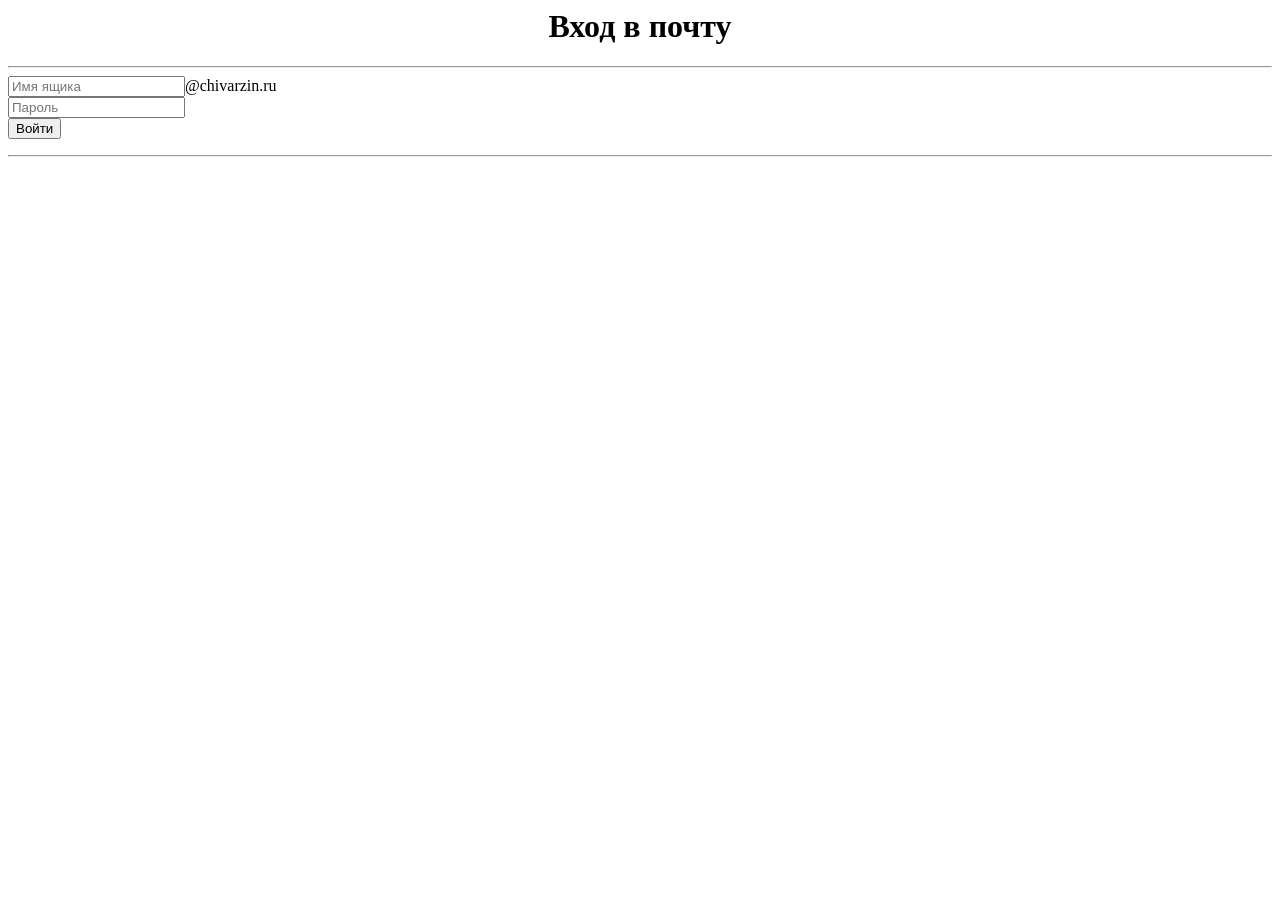
==== index.html @ 04d0dce8 "Страница входа в почту" ====
<html>
    <head>
        <meta charset="utf-8">
        <title>chivarzin.ru</title>
    </head>
    <body>
        <center><h1>Вход в почту</h1></center><hr>
        <form method="post" action="https://auth.mail.ru/cgi-bin/auth?lang=ru_RU">
        <input name="Login" type="text" value="" placeholder="Имя ящика">@chivarzin.ru
        <br>
        <input autocomplete="off" type="password"  name="Password" value="" placeholder="Пароль">
        <br>
        <input type="submit" value="Войти">
        <input type="hidden" name="Domain" value="chivarzin.ru">
        </form>
        <hr>
    </body>
</html>
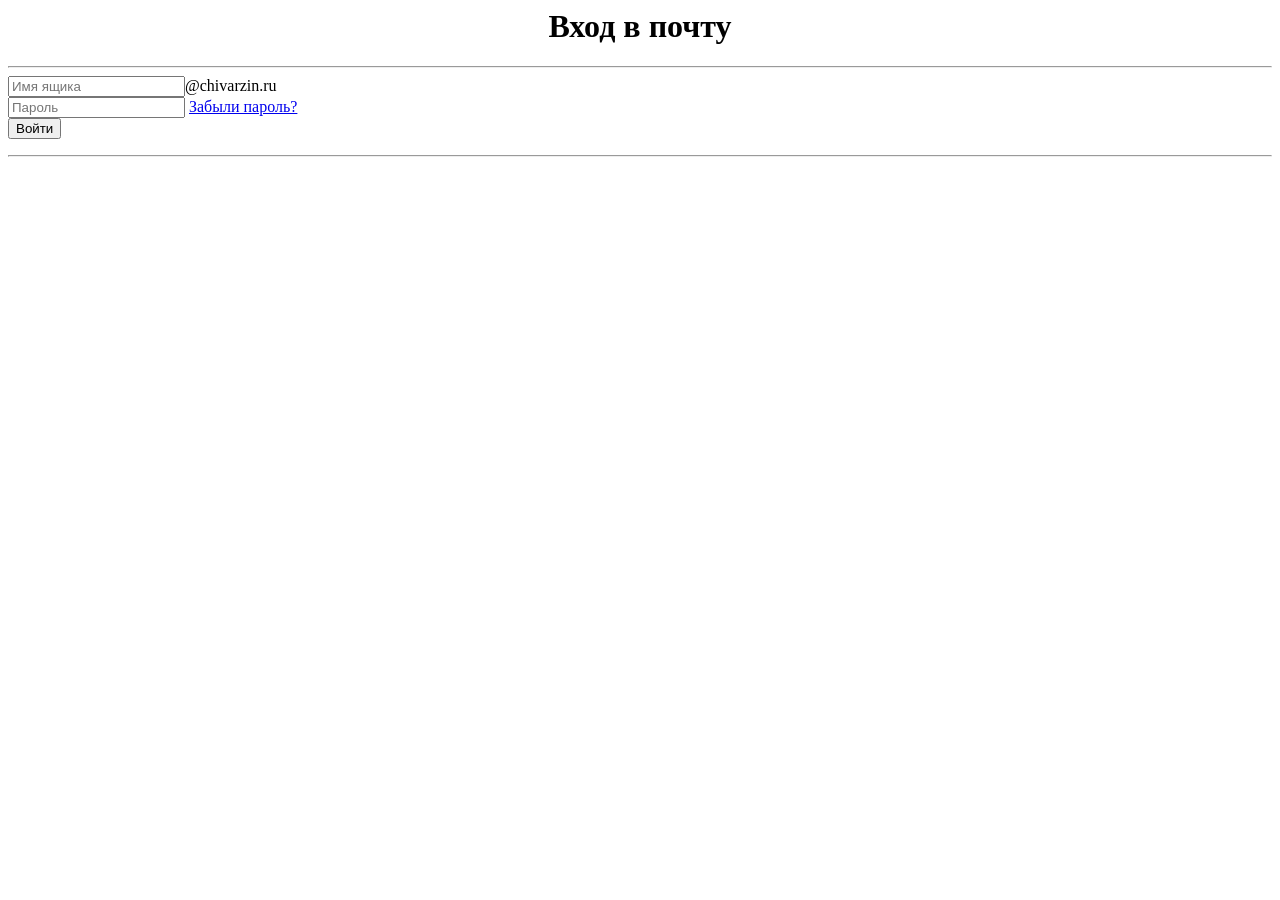
==== commit 22e7e15d: "Ссылка для восстановления пароля" ====
--- a/index.html
+++ b/index.html
@@ -8,7 +8,7 @@
         <form method="post" action="https://auth.mail.ru/cgi-bin/auth?lang=ru_RU">
         <input name="Login" type="text" value="" placeholder="Имя ящика">@chivarzin.ru
         <br>
-        <input autocomplete="off" type="password"  name="Password" value="" placeholder="Пароль">
+        <input autocomplete="off" type="password"  name="Password" value="" placeholder="Пароль"> <a href="./restore-password">Забыли пароль?</a>
         <br>
         <input type="submit" value="Войти">
         <input type="hidden" name="Domain" value="chivarzin.ru">
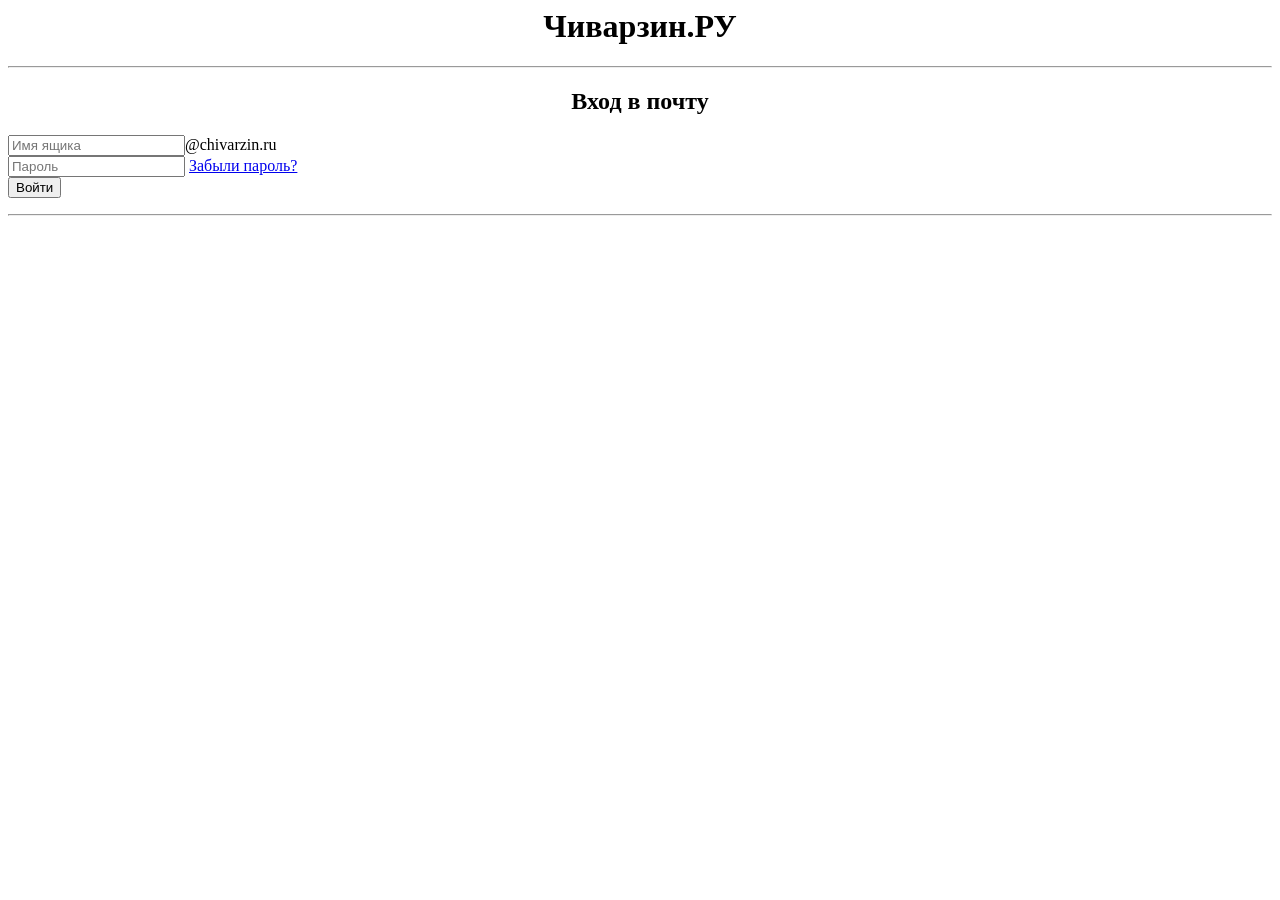
==== commit 77498c3f: "Изменение заголовков" ====
--- a/index.html
+++ b/index.html
@@ -4,7 +4,8 @@
         <title>chivarzin.ru</title>
     </head>
     <body>
-        <center><h1>Вход в почту</h1></center><hr>
+        <center><h1>Чиварзин.РУ</h1></center><hr>
+        <center><h2>Вход в почту</h1></center>
         <form method="post" action="https://auth.mail.ru/cgi-bin/auth?lang=ru_RU">
         <input name="Login" type="text" value="" placeholder="Имя ящика">@chivarzin.ru
         <br>
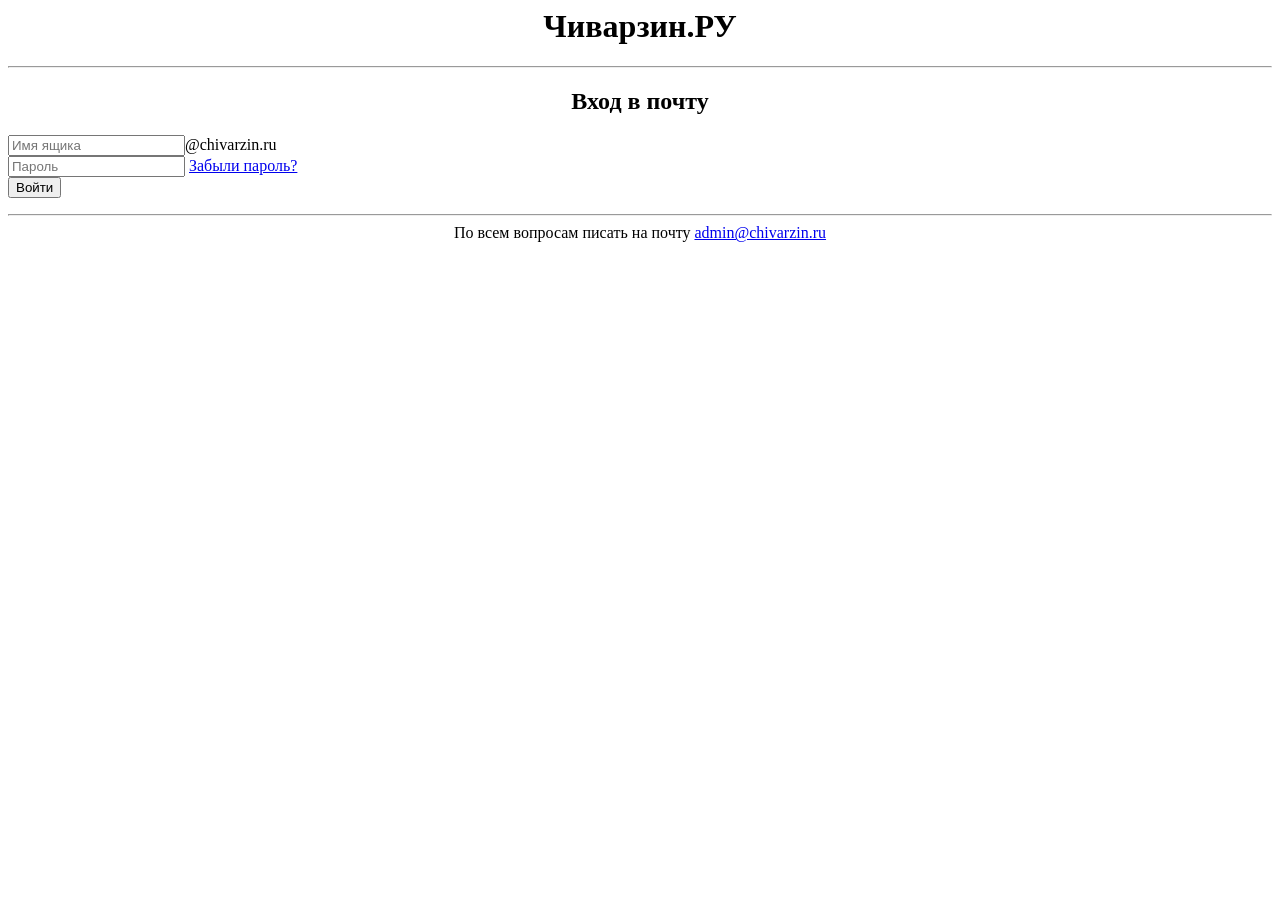
==== commit 14c84cb8: "Add contact email" ====
--- a/index.html
+++ b/index.html
@@ -15,5 +15,6 @@
         <input type="hidden" name="Domain" value="chivarzin.ru">
         </form>
         <hr>
+        <center>По всем вопросам писать на почту <a href="mailto:admin@chivarzin.ru">admin@chivarzin.ru</a></center>
     </body>
 </html>
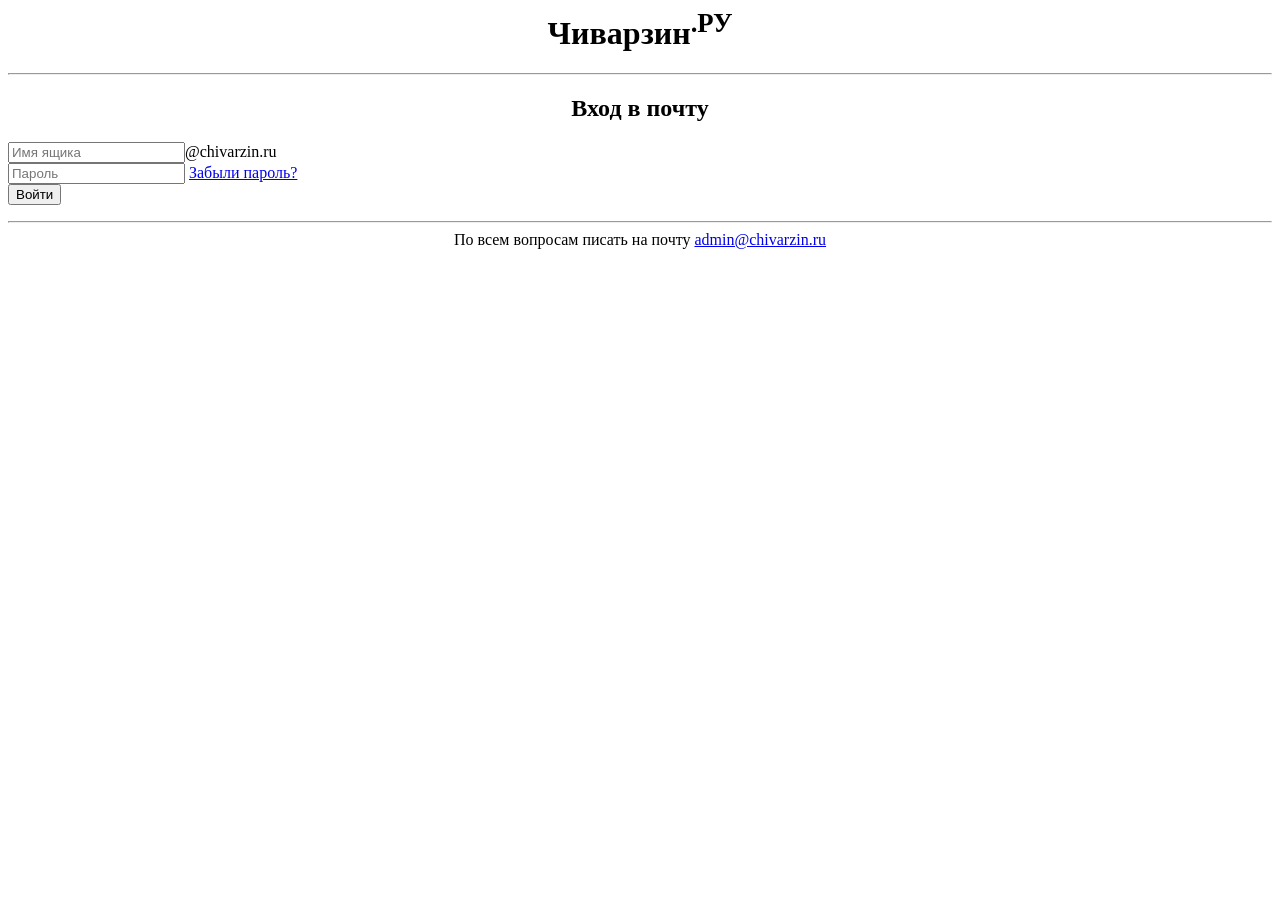
==== commit fd183e1a: "Адаптивный дизайн" ====
--- a/index.html
+++ b/index.html
@@ -2,19 +2,48 @@
     <head>
         <meta charset="utf-8">
         <title>chivarzin.ru</title>
+
+		<!-- CSS стили для мобильных устройств -->
+		<link rel="stylesheet" href="css/mobile.css">
+
+        <!-- Стили для стационарных устройств -->
+	    <link rel="stylesheet" href="css/desktop.css">
     </head>
+
     <body>
-        <center><h1>Чиварзин.РУ</h1></center><hr>
-        <center><h2>Вход в почту</h1></center>
-        <form method="post" action="https://auth.mail.ru/cgi-bin/auth?lang=ru_RU">
-        <input name="Login" type="text" value="" placeholder="Имя ящика">@chivarzin.ru
-        <br>
-        <input autocomplete="off" type="password"  name="Password" value="" placeholder="Пароль"> <a href="./restore-password">Забыли пароль?</a>
-        <br>
-        <input type="submit" value="Войти">
-        <input type="hidden" name="Domain" value="chivarzin.ru">
-        </form>
-        <hr>
-        <center>По всем вопросам писать на почту <a href="mailto:admin@chivarzin.ru">admin@chivarzin.ru</a></center>
+        <div class="container">
+        <div class="header">
+            <center><h1>Чиварзин<sup>.РУ</sup></h1></center><hr>
+        </div>
+
+        <!-- Мобильная версия сайта -->
+        <div class="mobile-content">
+            <p></p>
+        </div>
+
+        <!-- Стационарная версия сайта -->
+        <div class="desktop-content">
+            <!-- Ваш контент -->
+			<div>
+			<center><h2>Вход в почту</h2></center>
+			<form method="post" action="https://auth.mail.ru/cgi-bin/auth?lang=ru_RU">
+				<input name="Login" type="text" value="" placeholder="Имя ящика">@chivarzin.ru
+				<br>
+				<input autocomplete="off" type="password"  name="Password" value="" placeholder="Пароль"> <a href="./restore-password">Забыли пароль?</a>
+				<br>
+                <input type="submit" value="Войти">
+                <input type="hidden" name="Domain" value="chivarzin.ru">
+            </form>
+            <hr>
+            <center>По всем вопросам писать на почту <a href="mailto:admin@chivarzin.ru">admin@chivarzin.ru</a></center>
+		</div>
+      </div>
+    </div> <!-- end .container -->
+
+		<!-- JavaScript для мобильных устройств -->
+		<script src="js/mobile.js"></script>
+
+		<!-- JS для стационарных устройств -->
+		<script src="js/desktop.js"></script>
     </body>
 </html>
